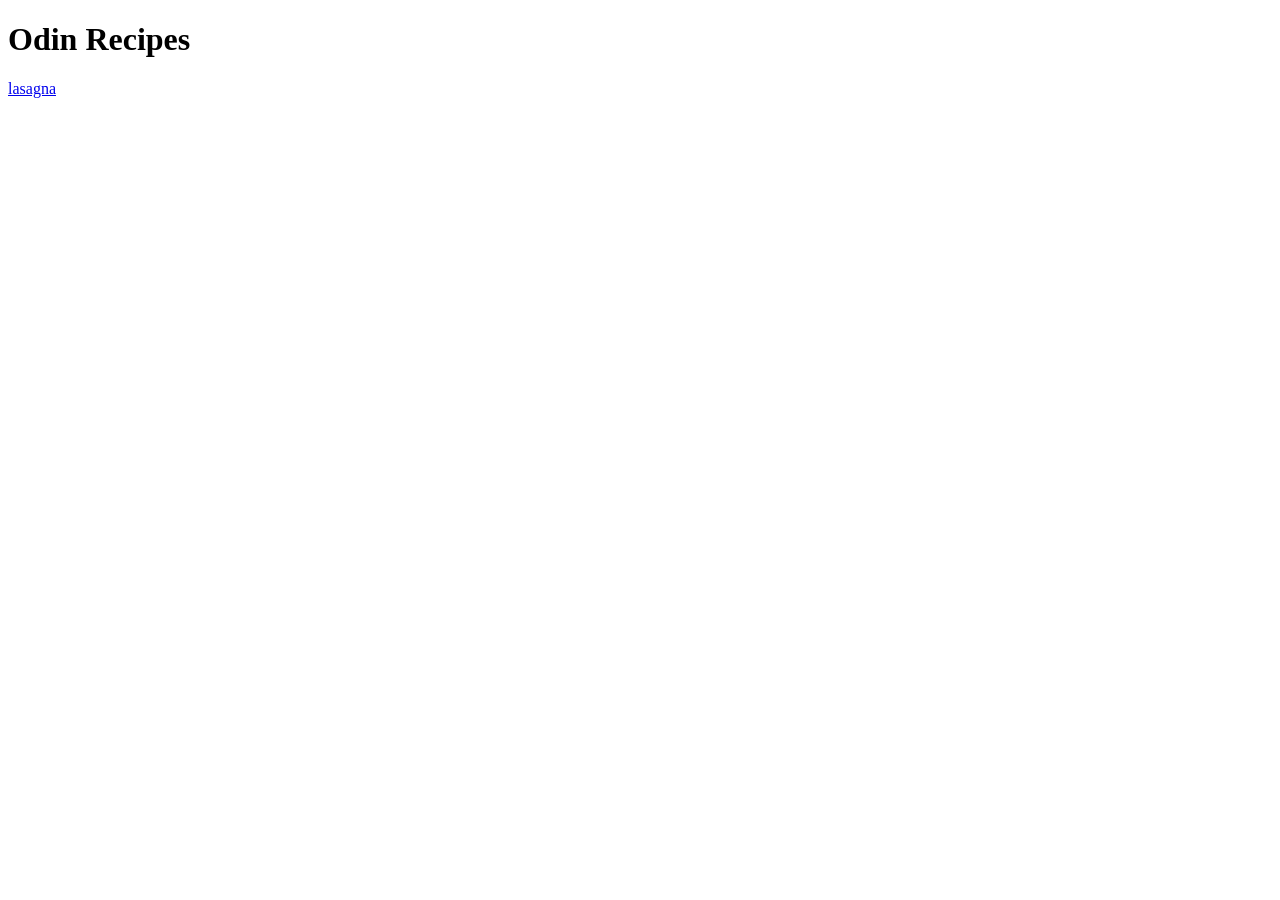
==== index.html @ ed17998b "Edit index.html and lasagna.html" ====
<!DOCTYPE html>
<html lang="en">
<head>
    <meta charset="UTF-8">
    <meta http-equiv="X-UA-Compatible" content="IE=edge">
    <meta name="viewport" content="width=device-width, initial-scale=1.0">
    <title>Document</title>
</head>
<body>
    <h1>Odin Recipes</h1>
    <a href="/recipes/lasagna.html">lasagna</a>
</body>
</html>
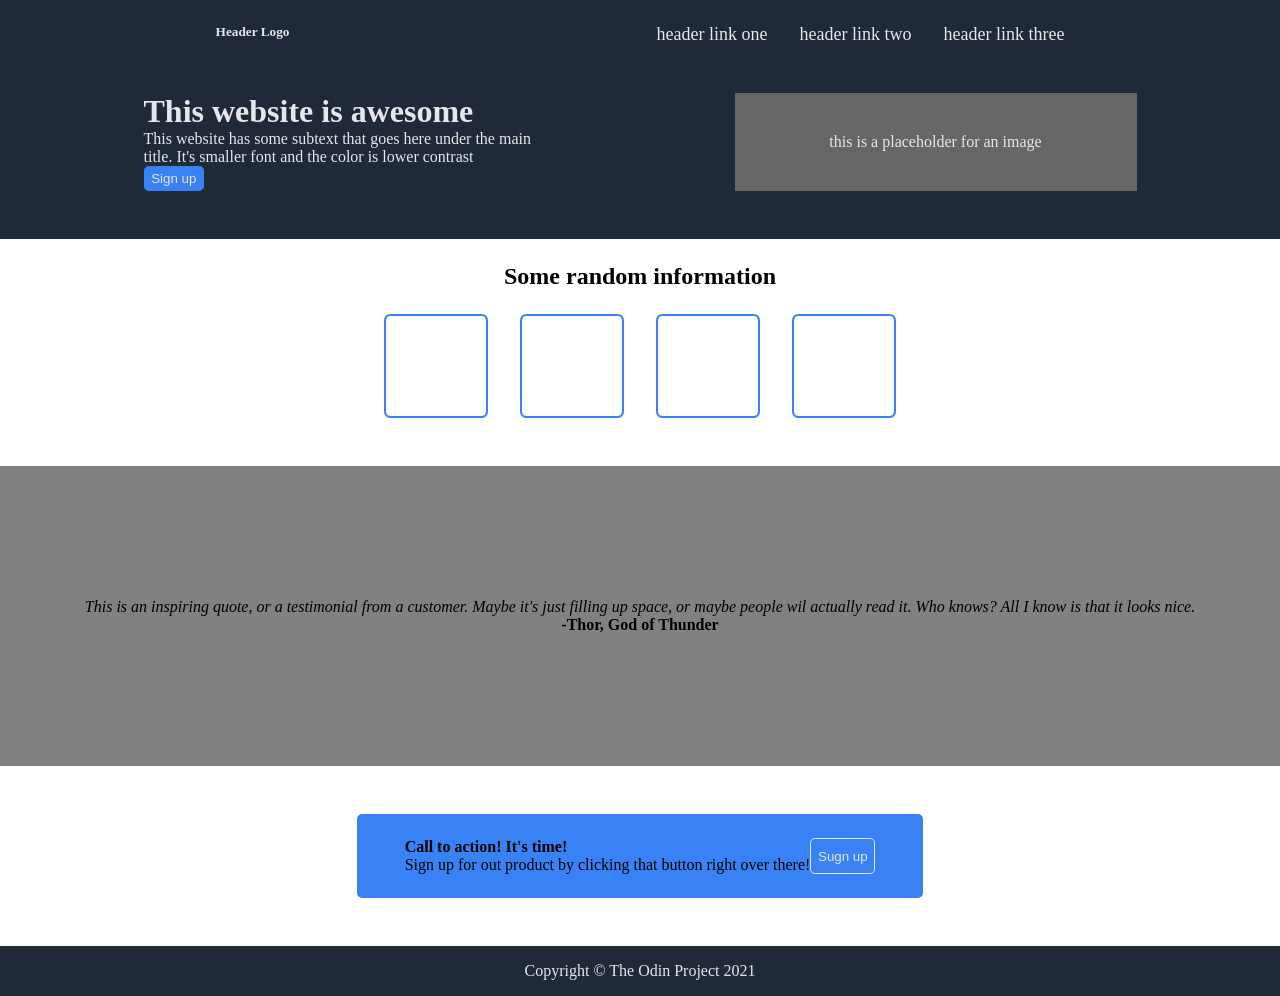
==== commit 15641c1e: "Odin Project initial commit" ====
--- a/index.html
+++ b/index.html
@@ -5,9 +5,73 @@
     <meta http-equiv="X-UA-Compatible" content="IE=edge">
     <meta name="viewport" content="width=device-width, initial-scale=1.0">
     <title>Document</title>
+    <link rel="stylesheet" href="style.css">
 </head>
 <body>
-    <h1>Odin Recipes</h1>
-    <a href="/recipes/lasagna.html">lasagna</a>
+    <!-- <h1>Odin Recipes</h1>
+    <a href="/recipes/lasagna.html">lasagna</a> -->
+    <div class="dark-header">
+      <div class="nav-head">
+        <h5>Header Logo</h5>
+        <div class="nav">
+          <ul>
+            <li><a href="#">header link one</a></li>
+            <li><a href="#">header link two</a></li>
+            <li><a href="#">header link three</a></li>
+          </ul>
+        </div>
+      </div>
+      <div class="head-content">
+        <div class="content">
+        <h1>This website is awesome</h1>
+        <p>This website has some subtext that goes here under the main title. It's smaller font and the color is lower contrast</p>
+        <button class="btn-signup" type="button" name="button">Sign up</button>
+        </div>
+        <div class="img-place">
+          <p>this is a placeholder for an image</p>
+        </div>
+      </div>
+    </div>
+
+    <!-- Some random information -->
+    <div class="column">
+
+    <h2>Some random information</h2>
+    <div class="some-rand">
+
+      <div class="box">
+<!--  -->
+      </div>
+      <div class="box">
+<!--  -->
+      </div>
+      <div class="box">
+<!--  -->
+      </div>
+      <div class="box">
+<!--  -->
+      </div>
+    </div>
+
+    <div class="gray-content">
+      <p class="quote"><em>This is an inspiring quote, or a testimonial from a customer. Maybe it's just filling up space, or maybe people wil actually read it. Who knows? All I know is that it looks nice.</em></p>
+      <p class="author"><b>-Thor, God of Thunder</b></p>
+    </div>
+
+    <div class="call-to-action">
+      <div class="blue-call">
+        <p>
+          <b>Call to action! It's time!</b><br />
+          Sign up for out product by clicking that button right over there!
+        </p>
+        <button type="button" class="btn-signup btn-white" name="button">Sugn up</button>
+      </div>
+    </div>
+
+    <div class="footer">
+    Copyright &copy; The Odin Project 2021
+    </div>
+
+    </div>
 </body>
-</html>+</html>
--- a/style.css
+++ b/style.css
@@ -0,0 +1,131 @@
+* {
+  margin: 0;
+  padding: 0;
+}
+
+html,
+body { height: 100% }
+
+.nav {
+  display: flex;
+  flex-direction: column;
+}
+
+h5 {
+  margin-bottom: 3em;
+}
+
+.btn-signup {
+  background-color: #3882F6;
+  border: 1px solid #3882F6;
+  border-radius: .35em;
+  padding: .3em .5em;
+  color: #E5E7EB;
+}
+
+.nav > ul {
+  display: flex;
+  list-style: none;
+}
+
+.nav > ul > li {
+  margin-left: 2em;
+  margin-bottom: 3em;
+}
+
+ul > li > a {
+  text-decoration: none;
+  color: #E5E7EB;
+  font-size: 18px;
+ }
+
+ .nav-head {
+   display: flex;
+   justify-content: space-around;
+ }
+
+ .dark-header {
+   display: flex;
+   flex-direction: column;
+   background-color: #1F2937;
+   color: #E5E7EB;
+   padding: 1.5em 3em 3em 3em;
+ }
+
+ h2 {
+   text-align: center;
+   margin: 1em 0;
+ }
+
+.head-content {
+  display: flex;
+  justify-content: space-around;
+}
+.some-rand {
+  display: flex;
+  justify-content: center;
+  align-items: center;
+}
+
+.call-to-action {
+  display: flex;
+  justify-content: center;
+  align-items: center;
+  padding: 3em 0;
+}
+
+.call-to-action > .blue-call {
+  display: flex;
+  justify-content: space-between;
+  background-color: #3882F6;
+  padding: 1.5em 3em;
+  border-radius: 5px;
+}
+
+.btn-white {
+  border: 1px solid #E5E7EB;
+  color: #E5E7EB;
+}
+
+.box {
+  width: 100px;
+  height: 100px;
+  border: 2px solid #3882F6;
+  border-radius: .4em;
+  margin: 0 1em 3em 1em;
+}
+
+.gray-content {
+  display: flex;
+  flex-direction: column;
+  justify-content: center;
+  align-items: center;
+  background-color: #818181;
+  height: 300px;
+}
+
+.column {
+  display: flex;
+  flex-direction: column;
+}
+
+.content {
+  flex-shrink: 2;
+  width: 400px
+}
+.footer {
+  background-color: #1F2937;
+  text-align: center;
+  color: #E5E7EB;
+  padding: 1em 0;
+}
+.img-place {
+  display: flex;
+  flex-direction: column;
+  justify-content: center;
+  text-align: center;
+  border: 1px solid #666;
+  background-color: #666;
+  /* flex-grow: 2; */
+  width: 400px
+}
